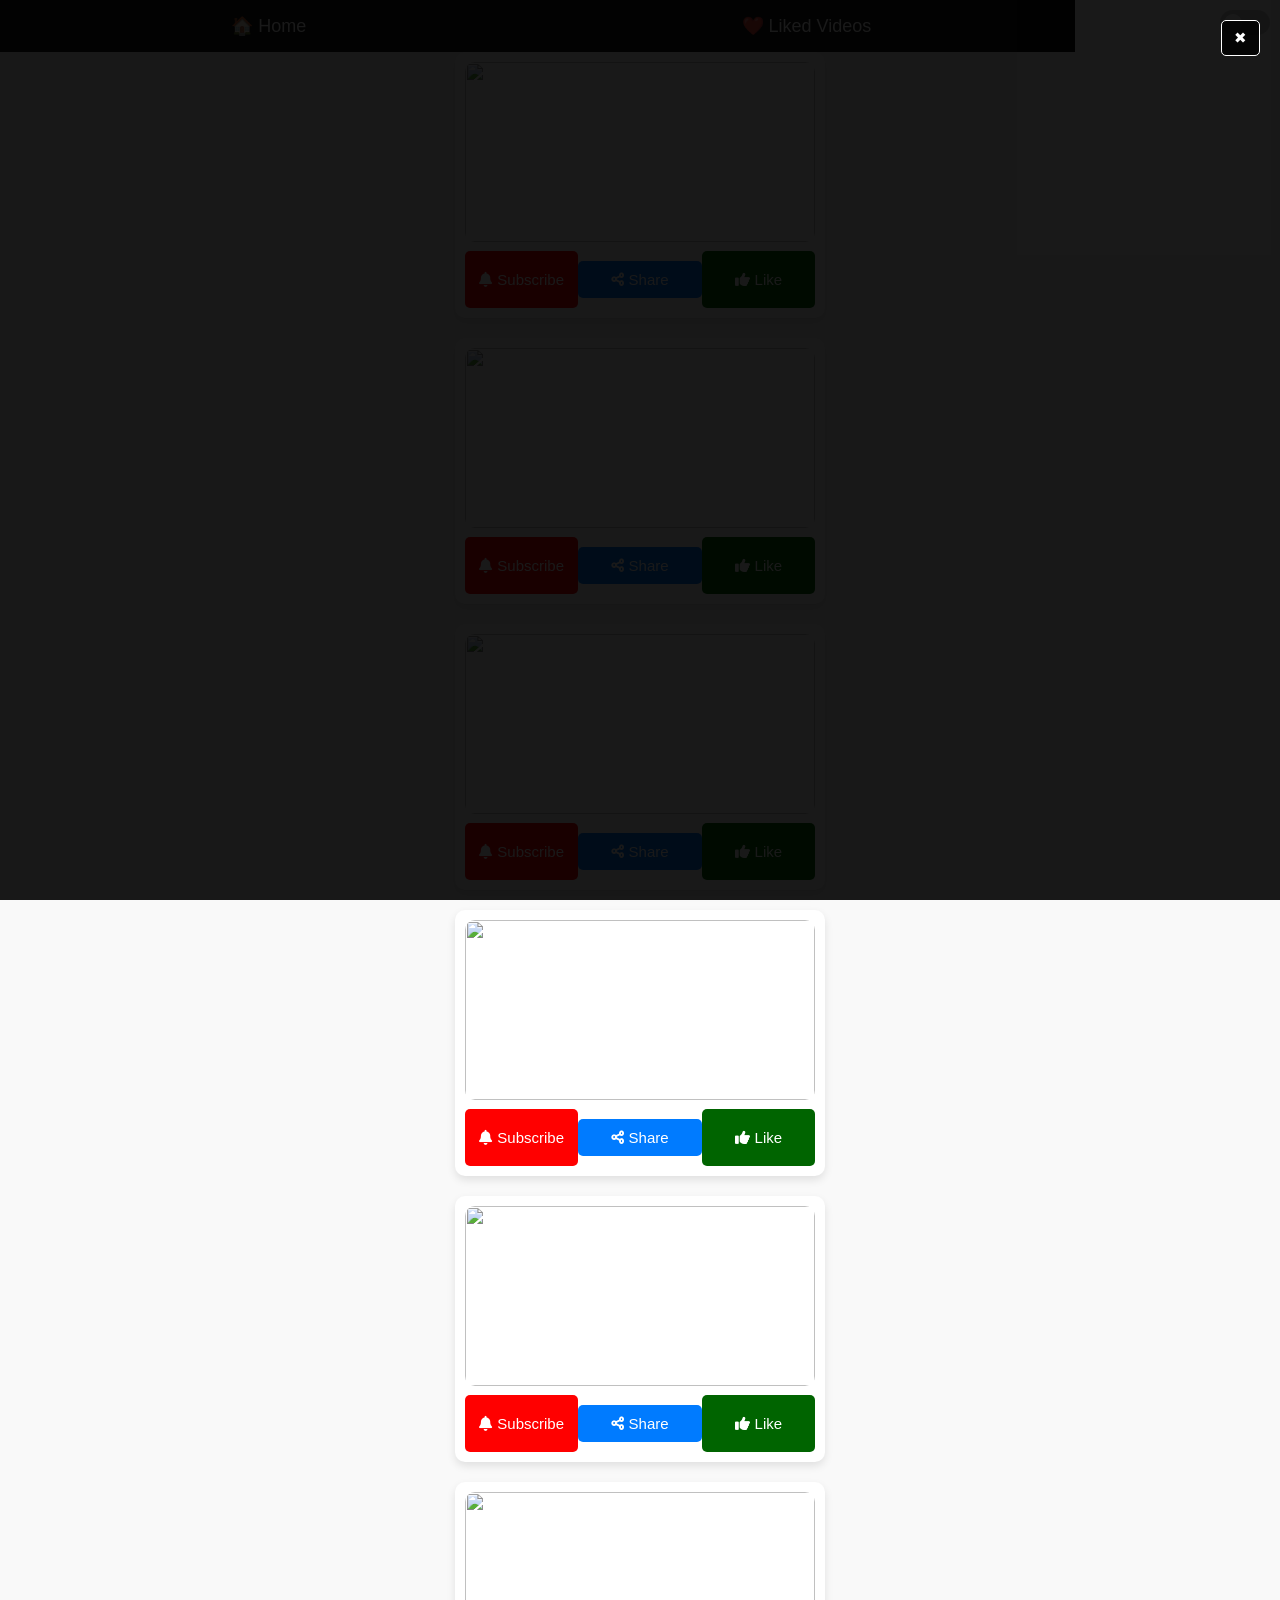
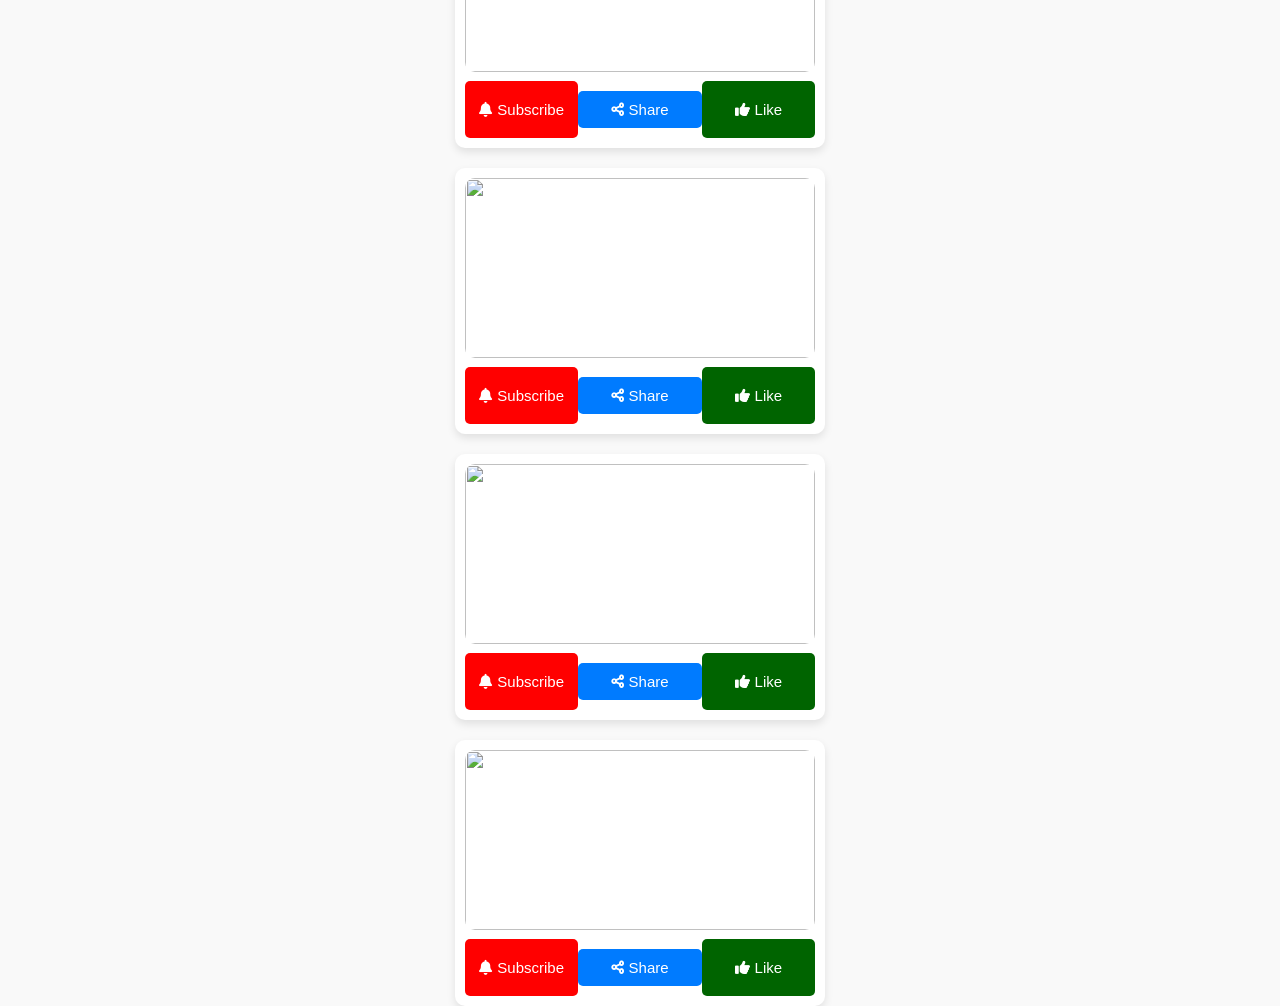
==== Index.html @ c4e21d4e "Add files via upload" ====
<!DOCTYPE html>
<html lang="en">
<head>
    <meta charset="UTF-8">
    <meta name="viewport" content="width=device-width, initial-scale=1.0">
    <title>YouTube Shorts Player</title>

    <!-- Font Awesome for icons -->
    <link rel="stylesheet" href="https://cdnjs.cloudflare.com/ajax/libs/font-awesome/6.0.0-beta3/css/all.min.css">

    <!-- Link to External CSS File -->
    <link rel="stylesheet" href="style.css">
</head>
<body>

    <!-- Dark Mode Switch -->
    <label class="switch">
        <input type="checkbox" id="darkModeToggle">
        <span class="slider round"></span>
    </label>

    <!-- Navigation Bar -->
    <nav>
        <button onclick="showHome()">🏠 Home</button>
        <button onclick="showLikedVideos()">❤️ Liked Videos</button>
    </nav>

    <!-- Home Section -->
    <section id="homeSection">
        <ul id="videoList"></ul>
    </section>

    <!-- Liked Videos Section (Initially Hidden) -->
    <section id="likedVideosSection" style="display: none;">
        <h2>Liked Videos</h2>
        <ul id="likedVideosList"></ul>
    </section>

    <!-- Video Player -->
    <div id="videoPlayer">
        <span class="closeBtn" onclick="closePlayer()">✖</span>
        <iframe id="videoIframe" src="" allowfullscreen></iframe>
    </div>

    <!-- Link JavaScript File -->
    <script src="script.js"></script>

</body>
</html>
---- style.css ----
/* ✅ General Styles */
body {
    font-family: Arial, sans-serif;
    background-color: #f9f9f9;
    color: black;
    margin: 0;
    padding: 0;
    transition: background 0.3s, color 0.3s;
}

/* ✅ Dark Mode */
body.dark-mode {
    background-color: #121212;
    color: white;
}

/* ✅ Navigation Bar */
nav {
    display: flex;
    width: 84%;
    justify-content: space-between;
}

nav button {
    flex: 1;
    padding: 15px;
    font-size: 18px;
    border: none;
    cursor: pointer;
    background-color: #121212; /* ✅ Dark Green */
    color: white;
    transition: background 0.3s;
}

nav button:hover {
    background-color: #2196f3; /* ✅ Darker Green */
}

/* ✅ Video List */
#videoList, #likedVideosList {
    list-style-type: none;
    padding: 0;
    margin: 0;
    display: flex;
    flex-direction: column;
    align-items: center;
    gap: 20px;
}

/* ✅ Video Items */
#videoList li, #likedVideosList li {
    text-align: center;
    width: 350px;
    padding: 10px;
    background: white;
    border-radius: 10px;
    box-shadow: 0 4px 8px rgba(0, 0, 0, 0.1);
    transition: background 0.3s, color 0.3s;
}

/* ✅ Dark Mode for Video Items */
body.dark-mode #videoList li,
body.dark-mode #likedVideosList li {
    background: #1e1e1e;
    color: white;
}

/* ✅ Thumbnails */
.thumbnail {
    width: 100%;
    height: 180px;
    object-fit: cover;
    border-radius: 10px;
    transition: transform 0.3s;
}

.thumbnail:hover {
    transform: scale(1.05);
}

/* ✅ Buttons */
.buttonContainer {
    display: flex;
    justify-content: space-between;
    margin-top: 5px;
}

.subscribeBtn, .shareBtn, .likeBtn {
    flex: 1;
    padding: 5px;
    color: white;
    border: none;
    border-radius: 5px;
    cursor: pointer;
    font-size: 15px;
    display: flex;
    align-items: center;
    justify-content: center;
    gap: 5px;
}

/* ✅ Subscribe Button */
.subscribeBtn { background-color: #ff0000; }
.subscribeBtn:hover { background-color: #cc0000; }

/* ✅ Share Button */
.shareBtn { background-color: #4CAF50; }
.shareBtn:hover { background-color: #45a049; }

/* ✅ Like Button (Dark Green) */
.likeBtn {
    background-color: #006400; /* ✅ Dark Green */
}
.likeBtn:hover {
    background-color: #004d00; /* ✅ Darker Green */
}

/* ✅ Liked Button */
.liked {
    background-color: #008000 !important; /* ✅ Green when liked */
}

/* ✅ Video Player */
#videoPlayer {
    display: none;
    position: fixed;
    top: 0;
    left: 0;
    width: 100%;
    height: 100vh;
    background: rgba(0, 0, 0, 0.9);
    display: flex;
    align-items: center;
    justify-content: center;
    z-index: 1000;
}

/* ✅ Iframe */
#videoPlayer iframe {
    width: 80%;
    height: 80%;
    border: none; /* ✅ Remove Red Border */
}

/* ✅ Close Button Fix */
#videoPlayer .closeBtn {
    position: absolute;
    top: 20px;
    right: 20px;
    font-size: 15px;
    padding: 8px 12px;
    background: rgba(0, 0, 0, 0.8);
    color: white;
    border-radius: 5px;
    border: 1px solid white;
    cursor: pointer;
    z-index: 1001;
}

#videoPlayer .closeBtn:hover {
    background: rgba(255, 0, 0, 0.8);
}

/* ✅ Share Modal */
.shareModal {
    position: fixed;
    top: 0;
    left: 0;
    width: 100%;
    height: 100%;
    background: rgba(0, 0, 0, 0.7);
    display: flex;
    justify-content: center;
    align-items: center;
    z-index: 1000;
}

.shareContent {
    background: blue;
    padding: 20px;
    border-radius: 10px;
    text-align: center;
    width: 300px;
    box-shadow: 0px 0px 10px rgba(0, 0, 0, 0.2);
    position: relative;
}

.shareBtn {
    display: block;
    margin: 10px 0;
    padding: 10px;
    background: #007bff;
    color: white;
    text-decoration: none;
    border-radius: 5px;
    transition: background 0.3s;
}

.shareBtn:hover {
    background: #0056b3;
}

.shareModal .closeBtn {
    background: red;
    color: white;
    border: none;
    padding: 10px;
    width: 100%;
    cursor: pointer;
    border-radius: 5px;
}

.shareModal .closeBtn:hover {
    background: darkred;
}

/* ✅ Dark Mode Toggle Switch */
.switch {
    position: fixed;
    top: 10px;
    right: 10px;
    width: 50px;
    height: 25px;
}

.switch input {
    opacity: 0;
    width: 0;
    height: 0;
}

.slider {
    position: absolute;
    cursor: pointer;
    top: 0;
    left: 0;
    right: 0;
    bottom: 0;
    background-color: #ccc;
    border-radius: 25px;
    transition: 0.4s;
}

.slider:before {
    content: "";
    position: absolute;
    height: 18px;
    width: 18px;
    left: 4px;
    bottom: 3px;
    background-color: white;
    border-radius: 50%;
    transition: 0.4s;
}

input:checked + .slider {
    background-color: #2196F3;
}

input:checked + .slider:before {
    transform: translateX(25px);
}
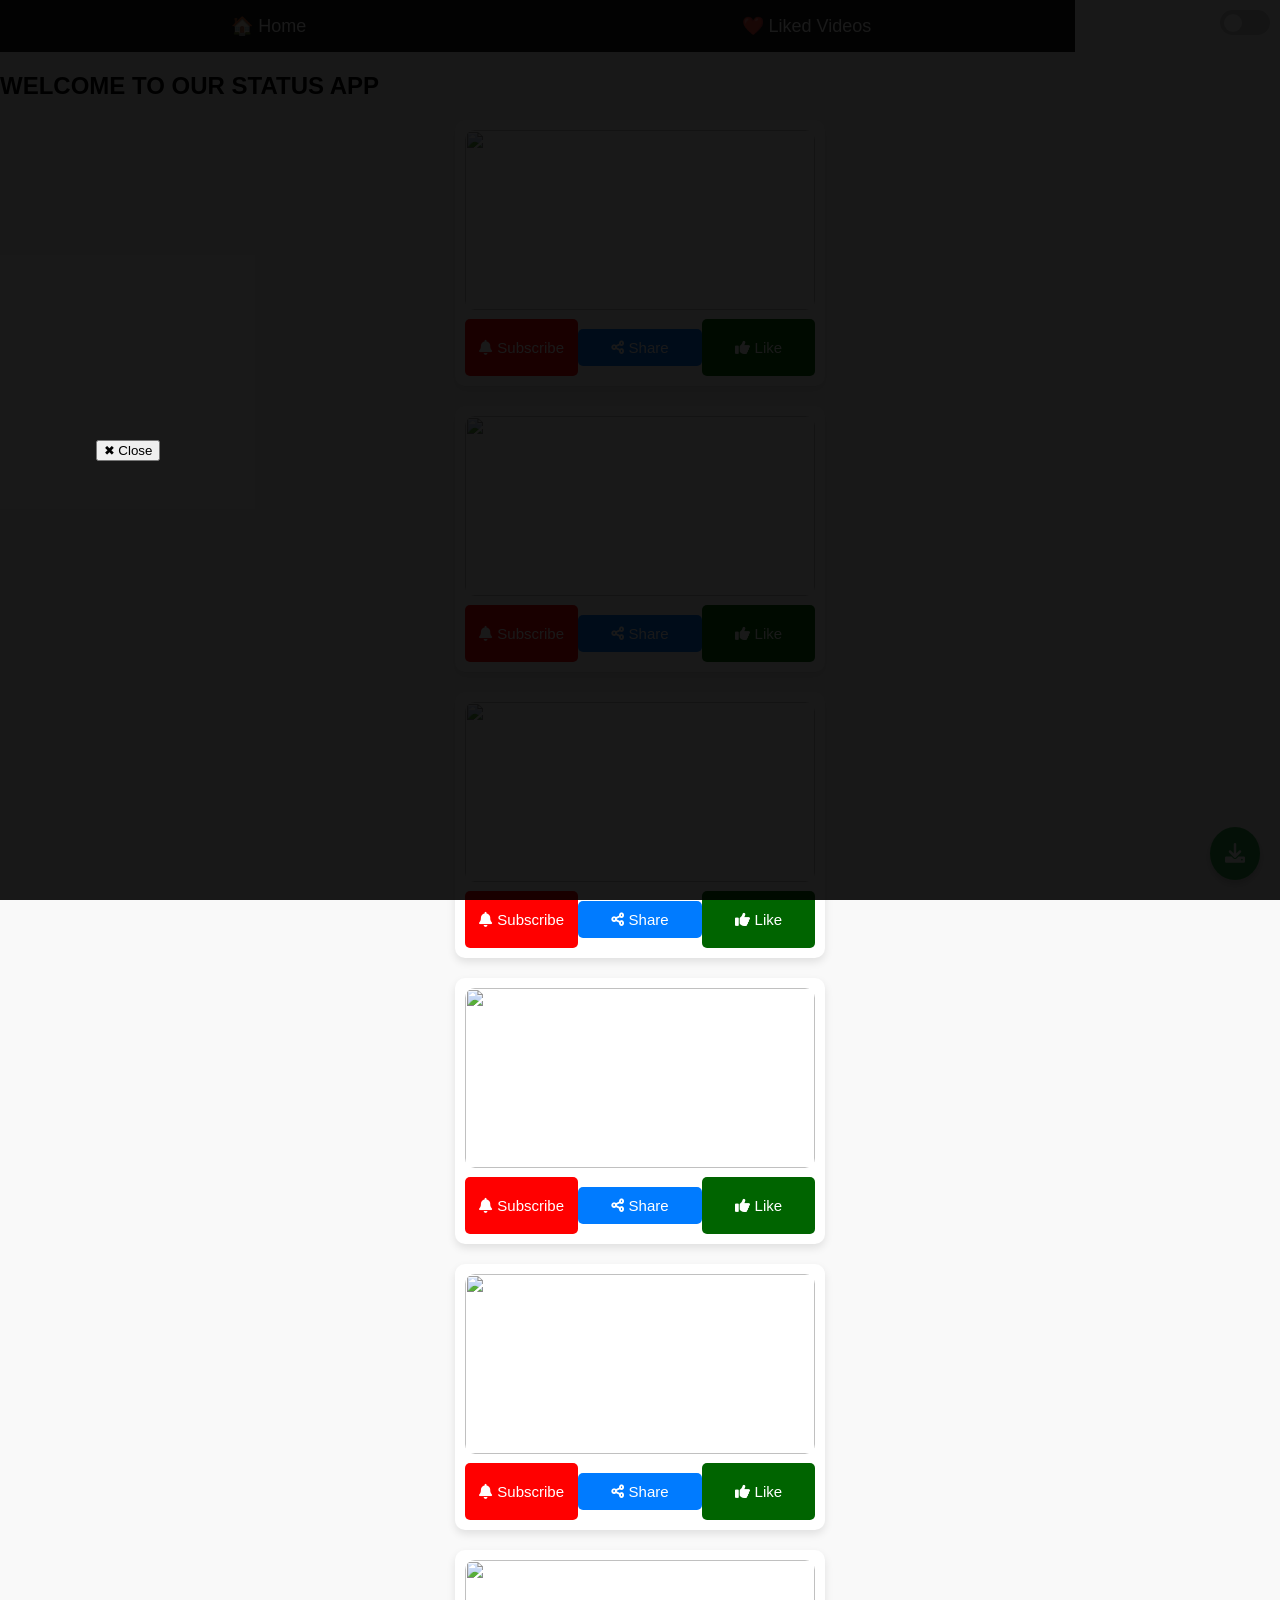
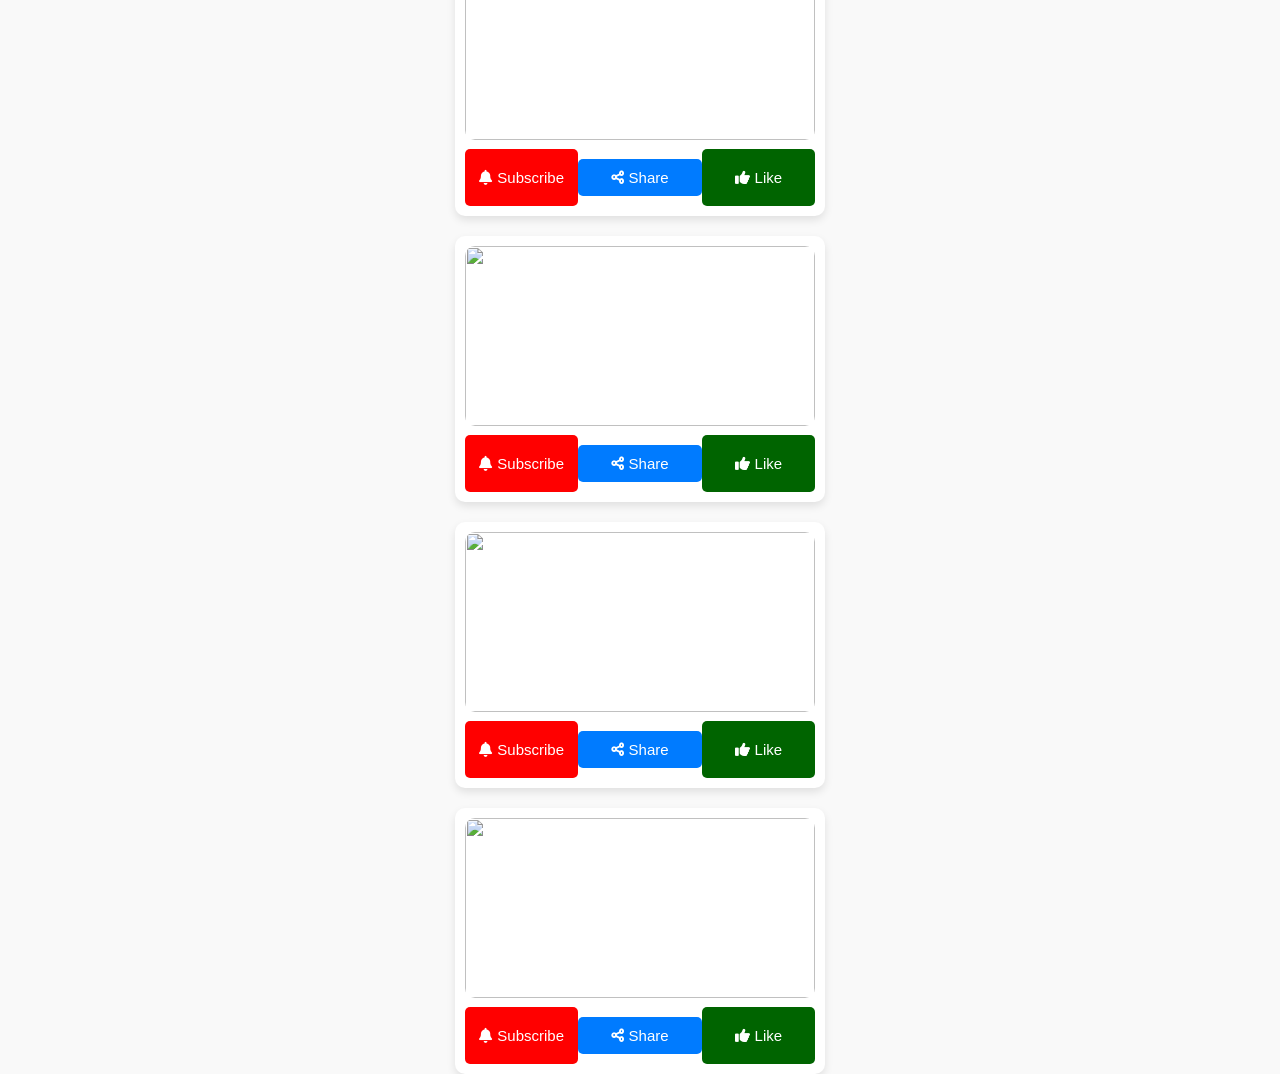
==== commit a050748e: "Update Index.html" ====
--- a/Index.html
+++ b/Index.html
@@ -3,13 +3,52 @@
 <head>
     <meta charset="UTF-8">
     <meta name="viewport" content="width=device-width, initial-scale=1.0">
-    <title>YouTube Shorts Player</title>
+    <meta name="description" content="Watch YouTube Shorts seamlessly and save your favorite videos.">
+    <meta property="og:title" content="YouTube Shorts Player">
+    <meta property="og:description" content="A simple and clean interface to browse and like YouTube Shorts videos.">
+    <title>King Status Video</title>
 
     <!-- Font Awesome for icons -->
     <link rel="stylesheet" href="https://cdnjs.cloudflare.com/ajax/libs/font-awesome/6.0.0-beta3/css/all.min.css">
 
-    <!-- Link to External CSS File -->
+    <!-- External CSS -->
     <link rel="stylesheet" href="style.css">
+    
+    <!-- Firebase SDK -->
+    <script src="https://www.gstatic.com/firebasejs/10.7.1/firebase-app.js"></script>
+    <script src="https://www.gstatic.com/firebasejs/10.7.1/firebase-database.js"></script>
+    
+    <style>
+        /* ✅ Floating Button Styles */
+        .floating-btn {
+            position: fixed;
+            bottom: 20px;
+            right: 20px;
+            background-color: #28a745; /* Green Color */
+            color: white;
+            border: none;
+            padding: 15px;
+            border-radius: 50%;
+            box-shadow: 0 4px 8px rgba(0, 0, 0, 0.2);
+            cursor: pointer;
+            font-size: 20px;
+            transition: background 0.3s;
+        }
+
+        .floating-btn:hover {
+            background-color: #218838;
+        }
+
+        /* ✅ Media Query for Smaller Screens */
+        @media (max-width: 600px) {
+            .floating-btn {
+                bottom: 10px;
+                right: 10px;
+                padding: 12px;
+                font-size: 18px; /* Smaller font size on mobile */
+            }
+        }
+    </style>
 </head>
 <body>
 
@@ -19,31 +58,102 @@
         <span class="slider round"></span>
     </label>
 
-    <!-- Navigation Bar -->
+    <!-- ✅ Navigation Bar -->
     <nav>
-        <button onclick="showHome()">🏠 Home</button>
-        <button onclick="showLikedVideos()">❤️ Liked Videos</button>
+        <button class="homeBtn" onclick="showHome()">🏠 Home</button>
+        <button class="likedBtn" onclick="showLikedVideos()">❤️ Liked Videos</button>
     </nav>
 
-    <!-- Home Section -->
+    <!-- ✅ Home Section -->
     <section id="homeSection">
+        <h2>WELCOME TO OUR STATUS APP</h2>
         <ul id="videoList"></ul>
     </section>
 
-    <!-- Liked Videos Section (Initially Hidden) -->
+    <!-- ✅ Liked Videos Section (Initially Hidden) -->
     <section id="likedVideosSection" style="display: none;">
         <h2>Liked Videos</h2>
         <ul id="likedVideosList"></ul>
     </section>
 
-    <!-- Video Player -->
+    <!-- ✅ Video Player (Initially Hidden) -->
     <div id="videoPlayer">
-        <span class="closeBtn" onclick="closePlayer()">✖</span>
+        <button id="closePlayerBtn" onclick="closePlayer()">✖ Close</button>
         <iframe id="videoIframe" src="" allowfullscreen></iframe>
     </div>
 
-    <!-- Link JavaScript File -->
-    <script src="script.js"></script>
+    <!-- ✅ Share Modal (Initially Hidden) -->
+    <div class="shareModal" id="shareModal" style="display: none;">
+        <div class="shareContent">
+            <h3>Share this video</h3>
+            <button onclick="shareOnWhatsapp()">Share on WhatsApp</button>
+            <button onclick="shareOnTelegram()">Share on Telegram</button>
+            <button onclick="shareOnFacebook()">Share on Facebook</button>
+            <button onclick="closeShareModal()">Close</button>
 
+            <!-- Social Media Buttons inside the Share Modal -->
+            <div class="socialMediaButtons">
+                <a href="https://wa.me/" class="socialBtn whatsappBtn" target="_blank">
+                    <i class="fab fa-whatsapp"></i> WhatsApp
+                </a>
+                <a href="https://t.me/" class="socialBtn telegramBtn" target="_blank">
+                    <i class="fab fa-telegram-plane"></i> Telegram
+                </a>
+                <a href="https://facebook.com/" class="socialBtn facebookBtn" target="_blank">
+                    <i class="fab fa-facebook-f"></i> Facebook
+                </a>
+            </div>
+        </div>
+    </div>
+    
+    <!-- ✅ Progress Popup Modal -->
+<div id="progressModal" class="modal">
+    <div class="modal-content">
+        <p id="progressText">⏳ Please wait... Downloading 0%</p>
+    </div>
+</div>
+
+<!-- ✅ Modal Styling -->
+<style>
+    .modal {
+        display: none;
+        position: fixed;
+        z-index: 1000;
+        left: 0;
+        top: 0;
+        width: 100%;
+        height: 100%;
+        background-color: rgba(0, 0, 0, 0.5);
+        justify-content: center;
+        align-items: center;
+    }
+
+    .modal-content {
+        background-color: black;
+        padding: 15px;
+        border-radius: 10px;
+        font-size: 18px;
+        font-color: black;
+        font-weight: bold;
+        text-align: center;
+    }
+</style>
+
+
+   <!-- Floating Button with a download icon -->
+    <button class="floating-btn" id="downloadBtn" onclick="redirectToDownload()">
+        <i class="fas fa-download"></i>  <!-- Font Awesome download icon -->
+    </button>
+
+    <script>
+        // Function to redirect the user when the floating button is clicked
+        function redirectToDownload() {
+            window.location.href = "download.html";
+        }
+    </script>
+    
+    <!-- JavaScript file from path -->
+    <script type="module" src="script.js"></script>
+    
 </body>
 </html>
